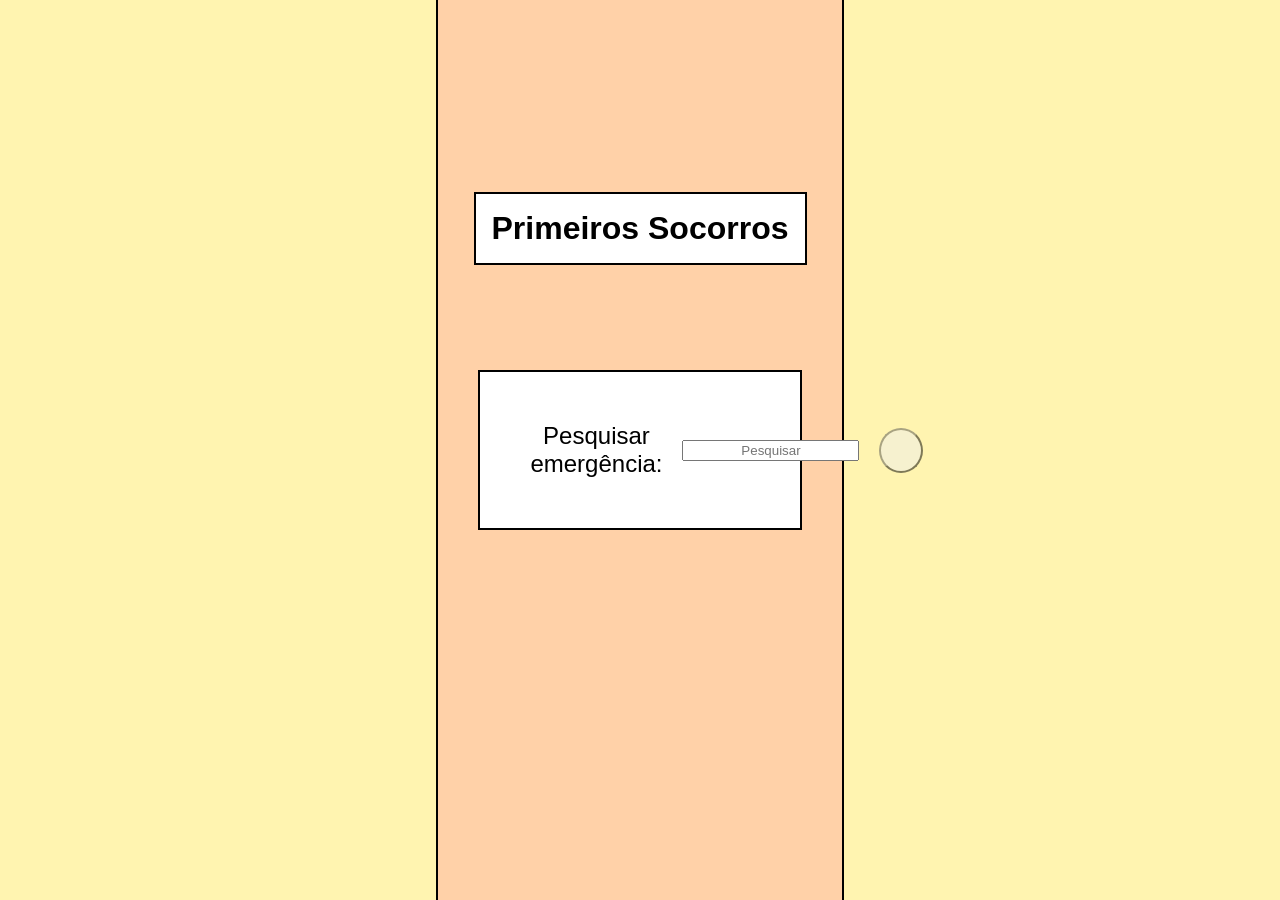
==== index.html @ bbffa8ec "first commit" ====
<!DOCTYPE html>
<html lang="pt-BR">

<head>
    
    <meta charset="UTF-8">
    <meta name="viewport" content="width=device-width, initial-scale=1.0">
    <link rel="stylesheet" href="style2.css">

    <title>Primeiros Socorros</title>
</head>

<body>
    <div class="titulo">
    <h1>Primeiros Socorros</h1>
    </div>
    <div class="box1">
    
    
    
        <form id="formPesquisa" action="backend/resultado.php" method="GET">

        <label for="termo">Pesquisar emergência:</label>

        <input
            type="text"
            id="termo"
            name="termo"
            placeholder="Pesquisar"
        >
        <button type="submit"> </button>
       
    </form>
    <script src="script.js"></script>
    </div>

</body>

</html>
---- style2.css ----
body {
    font-family: "Trebuchet MS", sans-serif;
    display: flex;
    align-items: center;
    text-align: center;
    background-color: #fff4b0;
    flex-direction: column;
    min-height: 100vh;
    margin: 0;
    border-left: 300px solid #fff4b0;
    border-right: 300px solid #fff4b0;
    box-sizing: border-box;
}

.box1 {
    background-color: #ffd1a8;
    border-left: 2px solid black;
    border-right: 2px solid black;
    min-height: 100vh;
    width: 60%;
    box-sizing: border-box;

    display: flex;
    align-items: center;
}

.titulo {
    background-color: #ffd1a8;
    display: flex;
    margin-top: 15%;
    justify-content: center;
    position: absolute;
    z-index: 1;
}

h1 {
    margin: 0;
    background-color: white;
    padding: 16px;
    border: 2px solid black;
}

form {
    display: flex;
    align-items: center;
    flex-direction: row;
    font-size: 24px;
    padding: 50px;
    gap: 20px;
    border: 2px solid black;
    box-sizing: border-box;
    background-color: white;
    width: 80%;
    margin: 0 auto;
}

input {
    text-align: center;
}

button {
    border-radius: 100%;
    height: 45px;
    width: 45px;
    line-height: 30px;
    padding: 0 20px;
    opacity: 50%;
    transition-duration: 0.4s;
}

button:hover {
    background-color: red;
    color: white;
}
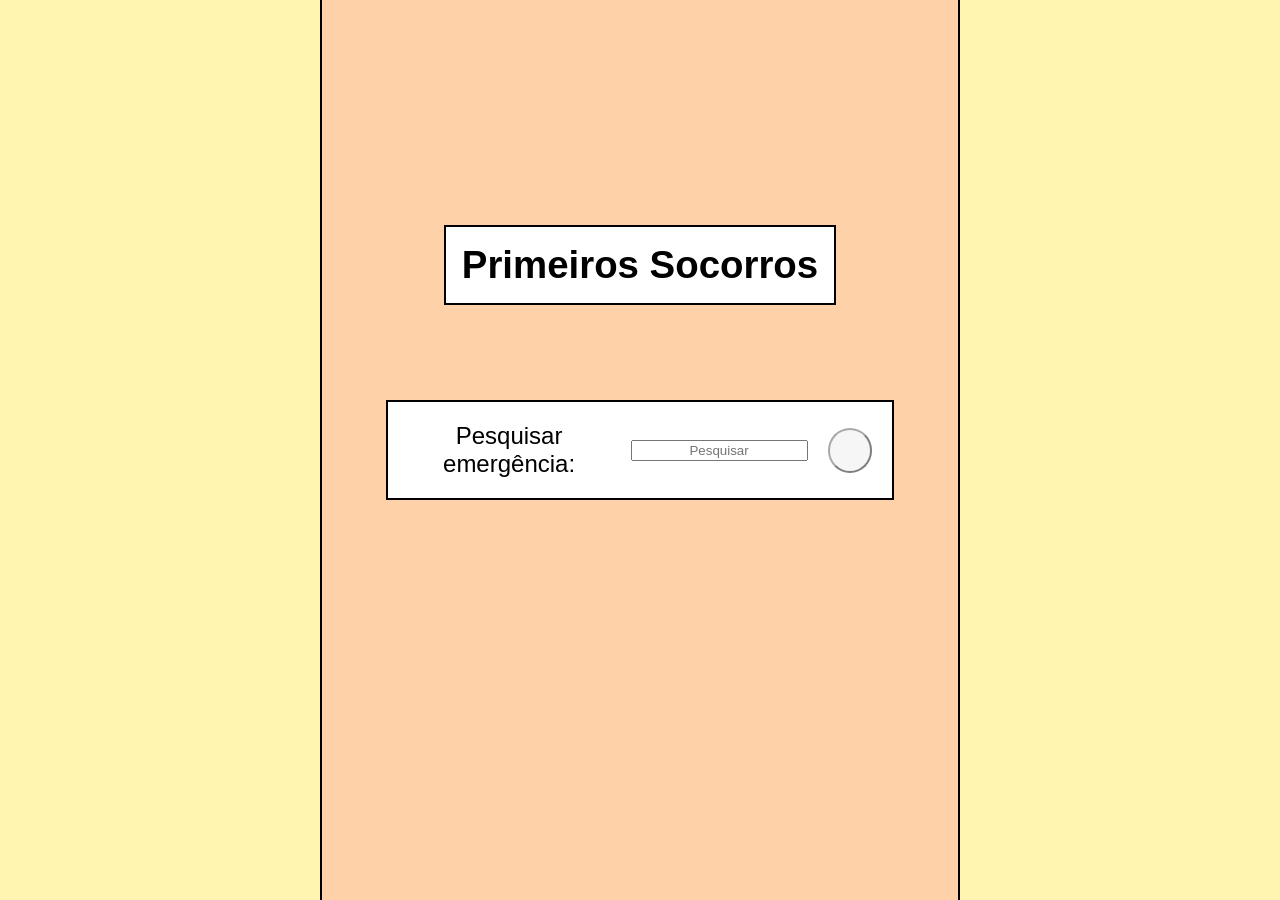
==== commit ebd9b2a5: "resposta do botão agora é por javascript, não abrindo outro html, utilizei as informações colocadas " ====
--- a/index.html
+++ b/index.html
@@ -28,12 +28,17 @@
             name="termo"
             placeholder="Pesquisar"
         >
+        
         <button type="submit"> </button>
        
     </form>
+    <div id="resultado">
+
+    </div>
     <script src="script.js"></script>
     </div>
 
+    
 </body>
 
 </html>
--- a/style2.css
+++ b/style2.css
@@ -1,35 +1,28 @@
+*{
+    box-sizing: border-box;
+}
+
 body {
     font-family: "Trebuchet MS", sans-serif;
     display: flex;
     align-items: center;
     text-align: center;
+    flex-direction: column;
+
     background-color: #fff4b0;
-    flex-direction: column;
+    
     min-height: 100vh;
     margin: 0;
-    border-left: 300px solid #fff4b0;
-    border-right: 300px solid #fff4b0;
-    box-sizing: border-box;
+
 }
+.titulo {
+    position:absolute;
 
-.box1 {
-    background-color: #ffd1a8;
-    border-left: 2px solid black;
-    border-right: 2px solid black;
-    min-height: 100vh;
-    width: 60%;
-    box-sizing: border-box;
+    top:25vh;
 
     display: flex;
-    align-items: center;
-}
+    justify-content: center;
 
-.titulo {
-    background-color: #ffd1a8;
-    display: flex;
-    margin-top: 15%;
-    justify-content: center;
-    position: absolute;
     z-index: 1;
 }
 
@@ -38,20 +31,38 @@
     background-color: white;
     padding: 16px;
     border: 2px solid black;
+    font-size: clamp(24px,3vw,40px);
 }
 
-form {
+.box1 {
+    background-color: #ffd1a8;
+    border-left: 2px solid black;
+    border-right: 2px solid black;
+    
+    min-height: 100vh;
+    width: 50%;
+    
     display: flex;
     align-items: center;
-    flex-direction: row;
+    flex-direction: column;
+    justify-content: center;
+}
+
+
+
+form {
+    
+    display: flex;
+    align-items: center;
+    justify-content: center;
+
+    width: 80%;
     font-size: 24px;
-    padding: 50px;
-    gap: 20px;
+    padding: clamp(10px, 2vw, 20px);
+    gap: clamp(10px, 2vw, 20px);
     border: 2px solid black;
-    box-sizing: border-box;
     background-color: white;
-    width: 80%;
-    margin: 0 auto;
+
 }
 
 input {
@@ -72,3 +83,11 @@
     background-color: red;
     color: white;
 }
+
+#resultado{
+    display: flex;
+    align-items: center;
+    justify-content: center;
+    font-size: clamp(24px,2vw,24px);
+    gap: clamp(10px, 2vw, 15px);
+}
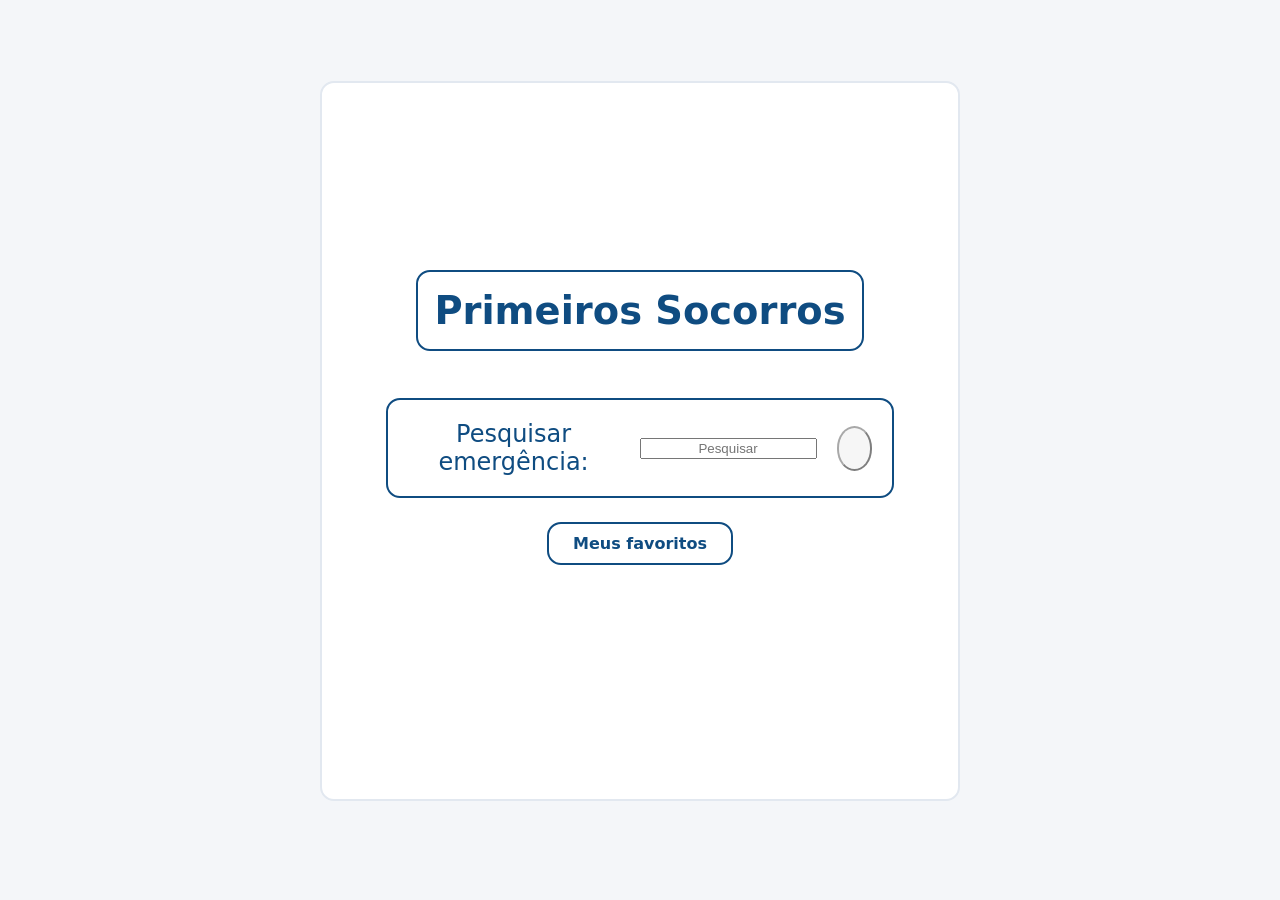
==== commit 09a503f1: "Botão de favoritos funcional Adição da aba "Meus favoritos" e a função principal do botão favoritos " ====
--- a/index.html
+++ b/index.html
@@ -2,10 +2,11 @@
 <html lang="pt-BR">
 
 <head>
-    
+
     <meta charset="UTF-8">
     <meta name="viewport" content="width=device-width, initial-scale=1.0">
     <link rel="stylesheet" href="style2.css">
+    <link rel="stylesheet" href="style-favoritos.css">
 
     <title>Primeiros Socorros</title>
 </head>
@@ -15,9 +16,9 @@
     <h1>Primeiros Socorros</h1>
     </div>
     <div class="box1">
-    
-    
-    
+
+
+
         <form id="formPesquisa" action="backend/resultado.php" method="GET">
 
         <label for="termo">Pesquisar emergência:</label>
@@ -28,17 +29,20 @@
             name="termo"
             placeholder="Pesquisar"
         >
-        
+
         <button type="submit"> </button>
-       
+
     </form>
+
+    <a class="btn-favoritos" href="backend/favoritos.php">Meus favoritos</a>
+
     <div id="resultado">
 
     </div>
     <script src="script.js"></script>
     </div>
 
-    
+
 </body>
 
-</html>+</html>
--- a/style2.css
+++ b/style2.css
@@ -3,22 +3,23 @@
 }
 
 body {
-    font-family: "Trebuchet MS", sans-serif;
+    font-family: system-ui, -apple-system, BlinkMacSystemFont, "Segoe UI", Roboto, sans-serif;
+    color:#0f4c81;
     display: flex;
     align-items: center;
     text-align: center;
     flex-direction: column;
 
-    background-color: #fff4b0;
+    background-color: #f4f6f9;
     
     min-height: 100vh;
     margin: 0;
 
 }
 .titulo {
-    position:absolute;
-
-    top:25vh;
+    
+    color:#0f4c81;
+    transform:translateY(30vh);
 
     display: flex;
     justify-content: center;
@@ -29,23 +30,25 @@
 h1 {
     margin: 0;
     background-color: white;
+    border-radius: 14px;
     padding: 16px;
-    border: 2px solid black;
+    border: 2px solid #0f4c81;;
     font-size: clamp(24px,3vw,40px);
 }
 
 .box1 {
-    background-color: #ffd1a8;
-    border-left: 2px solid black;
-    border-right: 2px solid black;
     
-    min-height: 100vh;
+    background-color: #ffffff;
+    border: 2px solid #e2e8f0;
+
+    min-height: 80vh;
     width: 50%;
+    border-radius: 14px;
     
     display: flex;
     align-items: center;
     flex-direction: column;
-    justify-content: center;
+    padding-top: 35vh;
 }
 
 
@@ -55,39 +58,57 @@
     display: flex;
     align-items: center;
     justify-content: center;
+    border-radius: 14px;
 
     width: 80%;
-    font-size: 24px;
+    font-size: clamp(12px,2vw,24px);
     padding: clamp(10px, 2vw, 20px);
     gap: clamp(10px, 2vw, 20px);
-    border: 2px solid black;
+    border: 2px solid #0f4c81;;
     background-color: white;
 
 }
 
 input {
     text-align: center;
+ 
 }
 
 button {
-    border-radius: 100%;
-    height: 45px;
-    width: 45px;
-    line-height: 30px;
-    padding: 0 20px;
+    width: clamp(35px, 8vw, 45px);
+    height: clamp(35px, 8vw, 45px);
+
     opacity: 50%;
-    transition-duration: 0.4s;
+    border-radius: 50%;
+    padding: 0;
+
 }
 
 button:hover {
-    background-color: red;
+    background-color: #0059ff;
     color: white;
 }
-
-#resultado{
+#resultado {
     display: flex;
     align-items: center;
     justify-content: center;
-    font-size: clamp(24px,2vw,24px);
-    gap: clamp(10px, 2vw, 15px);
+    gap: 15px;
+    margin-top:4vh;
+    
+
+    font-family: inherit;
+    font-size: clamp(18px, 2vw, 24px);
+    line-height: 1;
 }
+
+#resultado h2 {
+    margin: 0;
+    font-size: inherit;
+    line-height: inherit;
+}
+
+#resultado p {
+    margin: 0;
+    font-size: inherit;
+    line-height: inherit;
+}
--- a/style-favoritos.css
+++ b/style-favoritos.css
@@ -0,0 +1,52 @@
+.btn-favoritos {
+    display: block;
+    width: fit-content;
+    margin: 24px auto 0;
+    padding: 10px 24px;
+    font-family: inherit;
+    font-size: 1rem;
+    font-weight: 700;
+    text-decoration: none;
+    color: #0f4c81;
+    background-color: #ffffff;
+    border: 2px solid #0f4c81;
+    border-radius: 14px;
+    transition: 0.2s ease;
+}
+
+.btn-favoritos:hover {
+    color: #ffffff;
+    background-color: #0f4c81;
+}
+
+.lista-favoritos {
+    list-style: none;
+    margin: 24px 0 0;
+    padding: 0;
+    display: flex;
+    flex-direction: column;
+    gap: 12px;
+}
+
+.lista-favoritos li a {
+    display: block;
+    padding: 14px 20px;
+    font-weight: 700;
+    text-decoration: none;
+    color: #0f4c81;
+    background-color: #ffffff;
+    border: 1px solid #e2e8f0;
+    border-radius: 14px;
+    box-shadow: 0 4px 16px rgba(15, 23, 42, 0.06);
+    transition: 0.2s ease;
+}
+
+.lista-favoritos li a:hover {
+    border-color: #0f4c81;
+}
+
+.sem-favoritos {
+    margin: 24px 0 0;
+    text-align: center;
+    color: #475569;
+}
